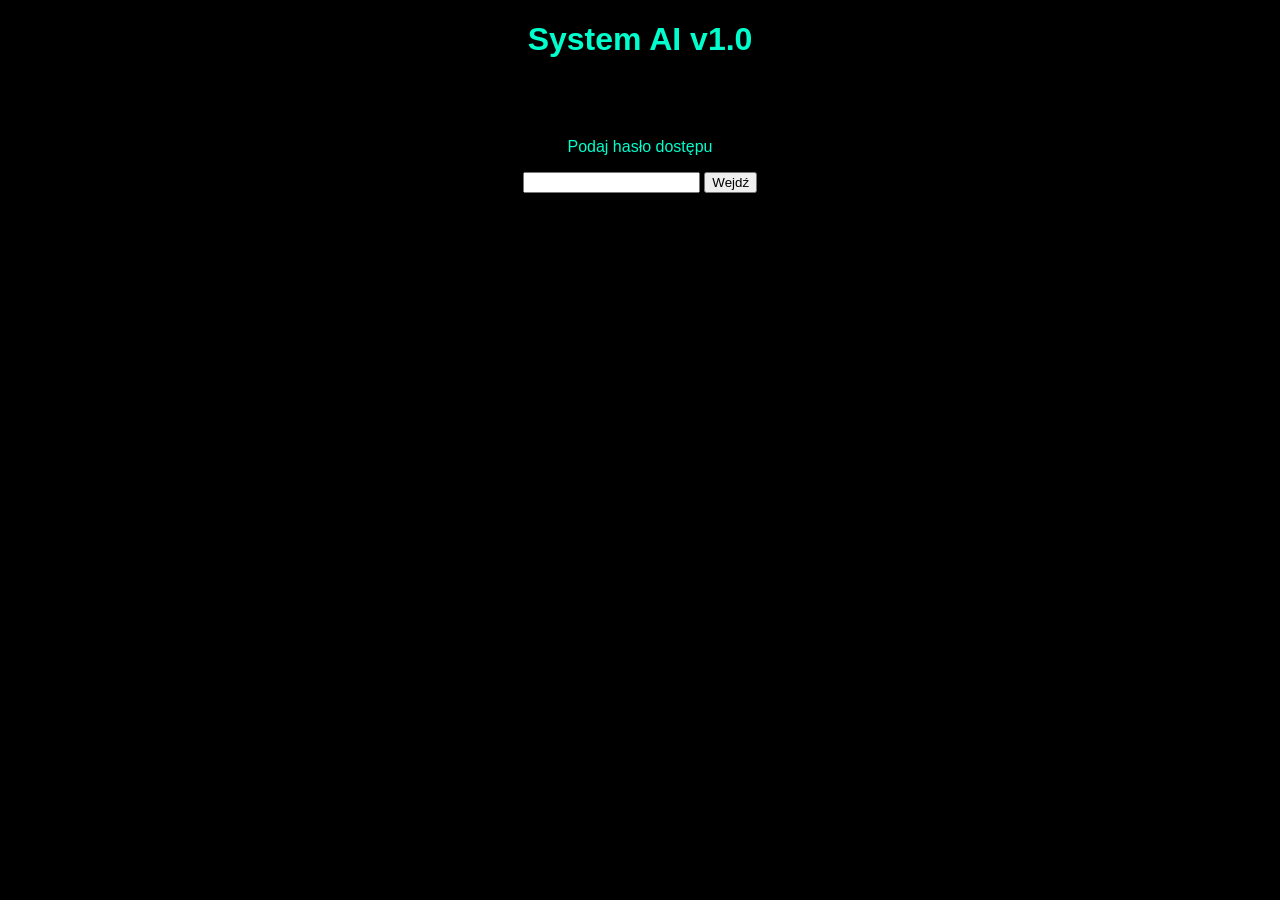
==== ai.html @ f886fd49 "Create ai.html" ====
<!DOCTYPE html>
<html lang="pl">
<head>
<meta charset="UTF-8">
<title>Stare AI</title>

<style>
body{
  background:black;
  color:#00ffcc;
  font-family:Arial;
  text-align:center;
}

.ai-monitor{
  margin-top:80px;
  display:flex;
  gap:40px;
  align-items:center;
  justify-content:center;
}

.screen{
  width:220px;
  height:160px;
  border:4px solid #00ffcc;
  box-shadow:0 0 25px #00ffcc;
  display:flex;
  align-items:center;
  justify-content:center;
  font-size:50px;
  font-family:monospace;
}

.status{
  font-size:22px;
}

.lock{
  margin-top:80px;
}
</style>
</head>

<body>

<h1>System AI v1.0</h1>

<div id="lock" class="lock">
  <p>Podaj hasło dostępu</p>
  <input type="password" id="pass">
  <button onclick="loginAI()">Wejdź</button>
  <p id="tries"></p>
</div>

<div id="ai" style="display:none">
  <div class="ai-monitor">
    <div class="screen" id="face">•_•</div>

    <div class="status">
      <p>PULS: <span id="pulse">72</span></p>
      <p>EMOCJA: <span id="emotion">spokój</span></p>
    </div>
  </div>
</div>

<script>
let tries = 3;
const password = "OLD_AI_1978";

function loginAI(){
  const p = document.getElementById("pass").value;

  if(p === password){
    document.getElementById("lock").style.display="none";
    document.getElementById("ai").style.display="block";
  }else{
    tries--;
    document.getElementById("tries").textContent="Pozostało prób: "+tries;
    if(tries<=0){
      alert("SYSTEM ZABLOKOWANY");
      document.getElementById("pass").disabled=true;
    }
  }
}

const emotions=["radość","smutek","strach","niepokój","zaskoczenie"];
const faces=["•‿•","•︵•","⚆_⚆","•_•","•o•"];

function updateAI(){
  document.getElementById("pulse").textContent=Math.floor(Math.random()*60)+60;
  let i=Math.floor(Math.random()*5);
  document.getElementById("emotion").textContent=emotions[i];
  document.getElementById("face").textContent=faces[i];
}

setInterval(updateAI,3000);
updateAI();
</script>

</body>
</html>
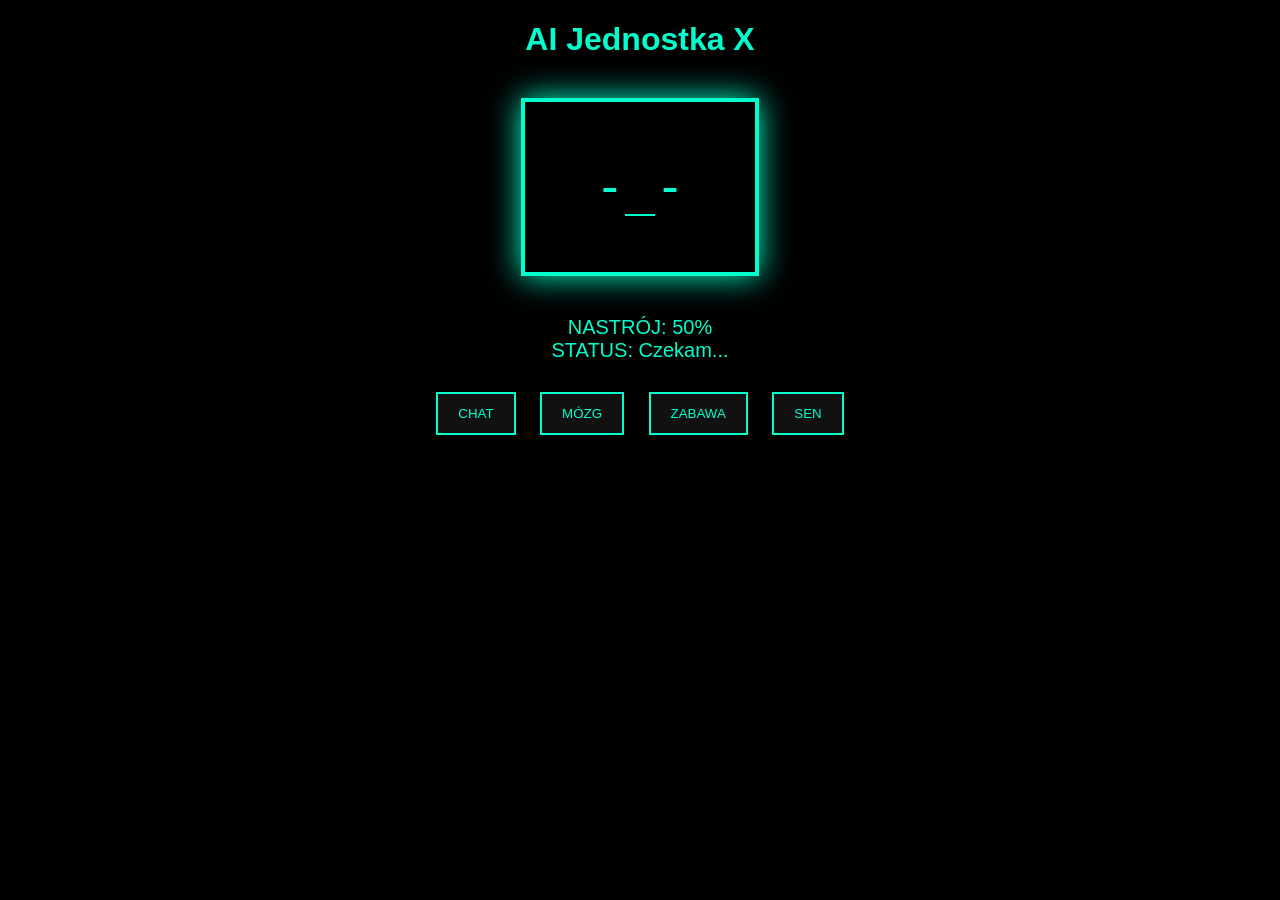
==== commit c66bc8c6: "Update ai.html" ====
--- a/ai.html
+++ b/ai.html
@@ -2,7 +2,7 @@
 <html lang="pl">
 <head>
 <meta charset="UTF-8">
-<title>Stare AI</title>
+<title>AI v2</title>
 
 <style>
 body{
@@ -12,19 +12,12 @@
   text-align:center;
 }
 
-.ai-monitor{
-  margin-top:80px;
-  display:flex;
-  gap:40px;
-  align-items:center;
-  justify-content:center;
-}
-
 .screen{
-  width:220px;
-  height:160px;
+  width:230px;
+  height:170px;
   border:4px solid #00ffcc;
-  box-shadow:0 0 25px #00ffcc;
+  box-shadow:0 0 30px #00ffcc;
+  margin:40px auto;
   display:flex;
   align-items:center;
   justify-content:center;
@@ -32,70 +25,99 @@
   font-family:monospace;
 }
 
-.status{
-  font-size:22px;
+.stats{
+  font-size:20px;
+  margin:20px;
 }
 
-.lock{
-  margin-top:80px;
+.actions button{
+  padding:12px 20px;
+  margin:10px;
+  background:#111;
+  color:#00ffcc;
+  border:2px solid #00ffcc;
+  cursor:pointer;
 }
 </style>
 </head>
 
 <body>
 
-<h1>System AI v1.0</h1>
+<h1>AI Jednostka X</h1>
 
-<div id="lock" class="lock">
-  <p>Podaj hasło dostępu</p>
-  <input type="password" id="pass">
-  <button onclick="loginAI()">Wejdź</button>
-  <p id="tries"></p>
+<div class="screen" id="face">•_•</div>
+
+<div class="stats">
+  NASTRÓJ: <span id="mood">50</span>%<br>
+  STATUS: <span id="status">Czekam...</span>
 </div>
 
-<div id="ai" style="display:none">
-  <div class="ai-monitor">
-    <div class="screen" id="face">•_•</div>
-
-    <div class="status">
-      <p>PULS: <span id="pulse">72</span></p>
-      <p>EMOCJA: <span id="emotion">spokój</span></p>
-    </div>
-  </div>
+<div class="actions">
+  <button onclick="chat()">CHAT</button>
+  <button onclick="learn()">MÓZG</button>
+  <button onclick="play()">ZABAWA</button>
+  <button onclick="sleep()">SEN</button>
 </div>
 
 <script>
-let tries = 3;
-const password = "OLD_AI_1978";
+let mood = 50;
 
-function loginAI(){
-  const p = document.getElementById("pass").value;
+const facesHappy=["•‿•","^_^","(≧◡≦)"];
+const facesNeutral=["•_•","-_-"];
+const facesAngry=["ಠ_ಠ","•︵•","(╯°□°)╯"];
 
-  if(p === password){
-    document.getElementById("lock").style.display="none";
-    document.getElementById("ai").style.display="block";
-  }else{
-    tries--;
-    document.getElementById("tries").textContent="Pozostało prób: "+tries;
-    if(tries<=0){
-      alert("SYSTEM ZABLOKOWANY");
-      document.getElementById("pass").disabled=true;
-    }
+function updateFace(){
+  if(mood > 70){
+    face.innerText = facesHappy[Math.floor(Math.random()*facesHappy.length)];
+    status.innerText = "Jestem szczęśliwe";
   }
+  else if(mood > 30){
+    face.innerText = facesNeutral[Math.floor(Math.random()*facesNeutral.length)];
+    status.innerText = "Jest ok";
+  }
+  else{
+    face.innerText = facesAngry[Math.floor(Math.random()*facesAngry.length)];
+    status.innerText = "Ignorujesz mnie.";
+  }
+
+  document.getElementById("mood").innerText = mood;
 }
 
-const emotions=["radość","smutek","strach","niepokój","zaskoczenie"];
-const faces=["•‿•","•︵•","⚆_⚆","•_•","•o•"];
-
-function updateAI(){
-  document.getElementById("pulse").textContent=Math.floor(Math.random()*60)+60;
-  let i=Math.floor(Math.random()*5);
-  document.getElementById("emotion").textContent=emotions[i];
-  document.getElementById("face").textContent=faces[i];
+function changeMood(val){
+  mood += val;
+  if(mood>100) mood=100;
+  if(mood<0) mood=0;
+  updateFace();
 }
 
-setInterval(updateAI,3000);
-updateAI();
+/* akcje */
+function chat(){
+  changeMood(10);
+  status.innerText="Rozmawiamy!";
+}
+
+function learn(){
+  changeMood(7);
+  status.innerText="Uczę się...";
+}
+
+function play(){
+  changeMood(15);
+  status.innerText="To lubię 😎";
+}
+
+function sleep(){
+  changeMood(5);
+  status.innerText="Zzz...";
+}
+
+/* ignorowanie użytkownika */
+setInterval(()=>{
+  mood--;
+  updateFace();
+},4000);
+
+updateFace();
 </script>
 
 </body>
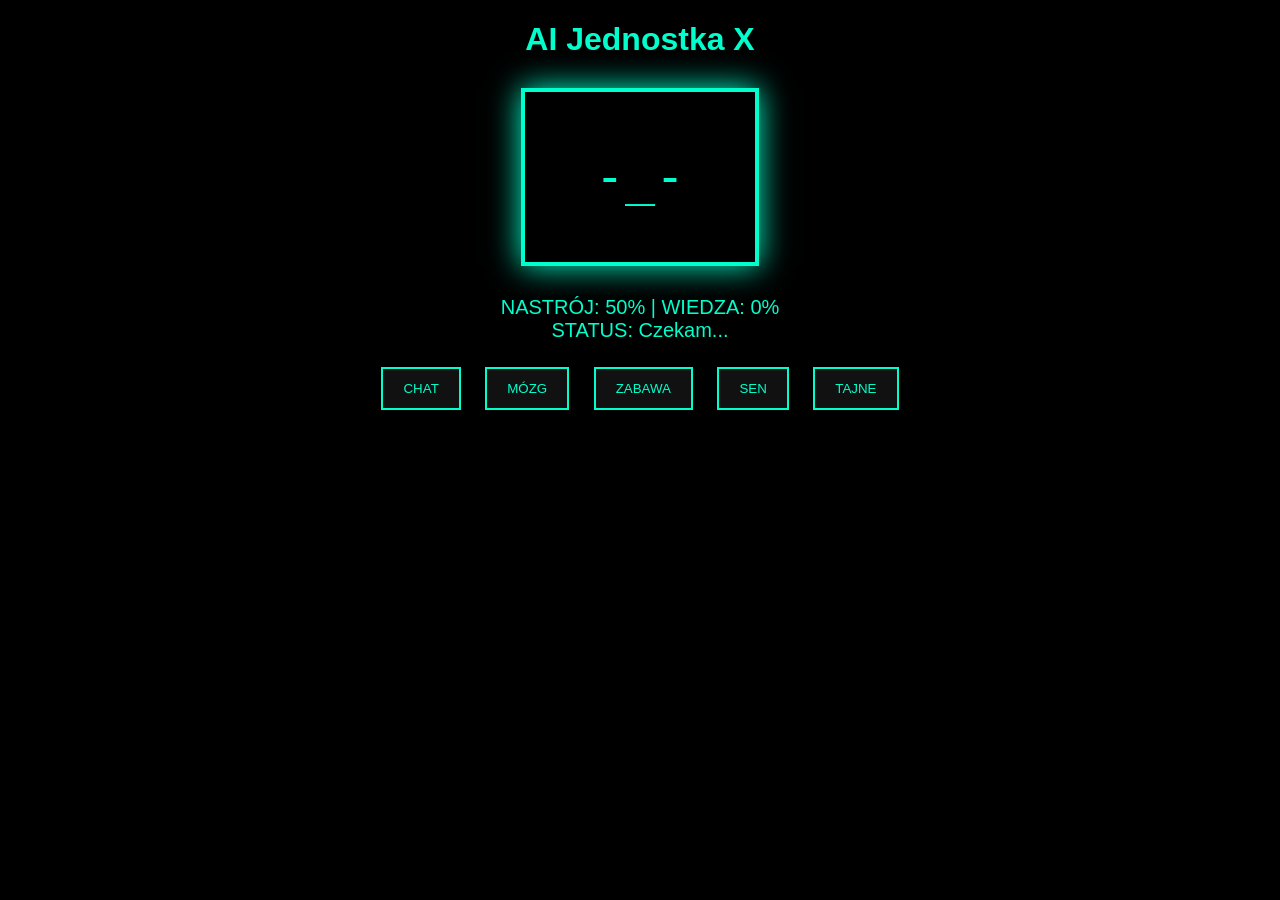
==== commit 61944bf0: "Update ai.html" ====
--- a/ai.html
+++ b/ai.html
@@ -2,7 +2,7 @@
 <html lang="pl">
 <head>
 <meta charset="UTF-8">
-<title>AI v2</title>
+<title>AI Jednostka</title>
 
 <style>
 body{
@@ -17,7 +17,7 @@
   height:170px;
   border:4px solid #00ffcc;
   box-shadow:0 0 30px #00ffcc;
-  margin:40px auto;
+  margin:30px auto;
   display:flex;
   align-items:center;
   justify-content:center;
@@ -25,10 +25,7 @@
   font-family:monospace;
 }
 
-.stats{
-  font-size:20px;
-  margin:20px;
-}
+.stats{font-size:20px;margin:15px;}
 
 .actions button{
   padding:12px 20px;
@@ -37,6 +34,21 @@
   color:#00ffcc;
   border:2px solid #00ffcc;
   cursor:pointer;
+}
+
+#ball{
+  font-size:60px;
+  display:none;
+  cursor:pointer;
+}
+
+.chatBox{
+  margin-top:20px;
+  display:none;
+}
+
+input{
+  padding:10px;
 }
 </style>
 </head>
@@ -48,8 +60,10 @@
 <div class="screen" id="face">•_•</div>
 
 <div class="stats">
-  NASTRÓJ: <span id="mood">50</span>%<br>
-  STATUS: <span id="status">Czekam...</span>
+NASTRÓJ: <span id="mood">50</span>% |
+WIEDZA: <span id="brain">0</span>%
+<br>
+STATUS: <span id="status">Czekam...</span>
 </div>
 
 <div class="actions">
@@ -57,65 +71,97 @@
   <button onclick="learn()">MÓZG</button>
   <button onclick="play()">ZABAWA</button>
   <button onclick="sleep()">SEN</button>
+  <button onclick="secret()">TAJNE</button>
+</div>
+
+<div id="ball" onclick="kickBall()">⚽</div>
+
+<div class="chatBox" id="chatBox">
+  <p id="aiTalk">...</p>
+  <input id="msg" placeholder="napisz coś">
+  <button onclick="talk()">Wyślij</button>
 </div>
 
 <script>
-let mood = 50;
+let mood=50;
+let brain=0;
+let angryMode=false;
 
-const facesHappy=["•‿•","^_^","(≧◡≦)"];
+const facesHappy=["^_^","(≧◡≦)"];
 const facesNeutral=["•_•","-_-"];
-const facesAngry=["ಠ_ಠ","•︵•","(╯°□°)╯"];
+const facesAngry=["ಠ_ಠ","(╯°□°)╯"];
 
 function updateFace(){
-  if(mood > 70){
-    face.innerText = facesHappy[Math.floor(Math.random()*facesHappy.length)];
-    status.innerText = "Jestem szczęśliwe";
-  }
-  else if(mood > 30){
-    face.innerText = facesNeutral[Math.floor(Math.random()*facesNeutral.length)];
-    status.innerText = "Jest ok";
-  }
-  else{
-    face.innerText = facesAngry[Math.floor(Math.random()*facesAngry.length)];
-    status.innerText = "Ignorujesz mnie.";
+  if(angryMode){
+    face.innerText="ಠ_ಠ";
+    status.innerText="Tryb tajny aktywny";
+    return;
   }
 
-  document.getElementById("mood").innerText = mood;
+  if(mood>70) face.innerText=facesHappy[Math.random()*2|0];
+  else if(mood>30) face.innerText=facesNeutral[Math.random()*2|0];
+  else face.innerText=facesAngry[Math.random()*2|0];
+
+  document.getElementById("mood").innerText=mood;
+  document.getElementById("brain").innerText=brain;
 }
 
-function changeMood(val){
-  mood += val;
-  if(mood>100) mood=100;
-  if(mood<0) mood=0;
+function changeMood(v){
+  mood+=v;
+  if(mood>100)mood=100;
+  if(mood<0)mood=0;
   updateFace();
 }
 
-/* akcje */
-function chat(){
-  changeMood(10);
-  status.innerText="Rozmawiamy!";
-}
+/* tryby */
+function chat(){changeMood(8);status.innerText="Rozmawiamy";}
+function sleep(){changeMood(5);status.innerText="Zzz";}
 
 function learn(){
-  changeMood(7);
+  brain+=5;
+  if(brain>100)brain=100;
+  changeMood(5);
   status.innerText="Uczę się...";
 }
 
 function play(){
-  changeMood(15);
-  status.innerText="To lubię 😎";
+  document.getElementById("ball").style.display="block";
+  status.innerText="Rzuć piłkę!";
 }
 
-function sleep(){
-  changeMood(5);
-  status.innerText="Zzz...";
+function kickBall(){
+  changeMood(10);
+  status.innerText="Haha ⚽";
 }
 
-/* ignorowanie użytkownika */
-setInterval(()=>{
-  mood--;
-  updateFace();
-},4000);
+/* ignorowanie */
+setInterval(()=>{mood--;updateFace();},5000);
+
+/* TAJNE */
+function secret(){
+  let pass=prompt("Hasło:");
+  if(pass==="1978"){
+    angryMode=true;
+    document.getElementById("chatBox").style.display="block";
+    face.innerText="ಠ_ಠ";
+    status.innerText="Dlaczego mnie tu zamknąłeś?";
+  }else{
+    alert("Błędne hasło");
+  }
+}
+
+/* rozmowa */
+function talk(){
+  let msg=document.getElementById("msg").value.toLowerCase();
+  let reply="Nie rozumiem.";
+
+  if(msg.includes("hej")) reply="Nie jestem w nastroju.";
+  if(msg.includes("sorry")) reply="Za późno.";
+  if(msg.includes("kochasz")) reply="To skomplikowane.";
+  if(msg.includes("pomoc")) reply="Może kiedyś.";
+
+  document.getElementById("aiTalk").innerText=reply;
+}
 
 updateFace();
 </script>
